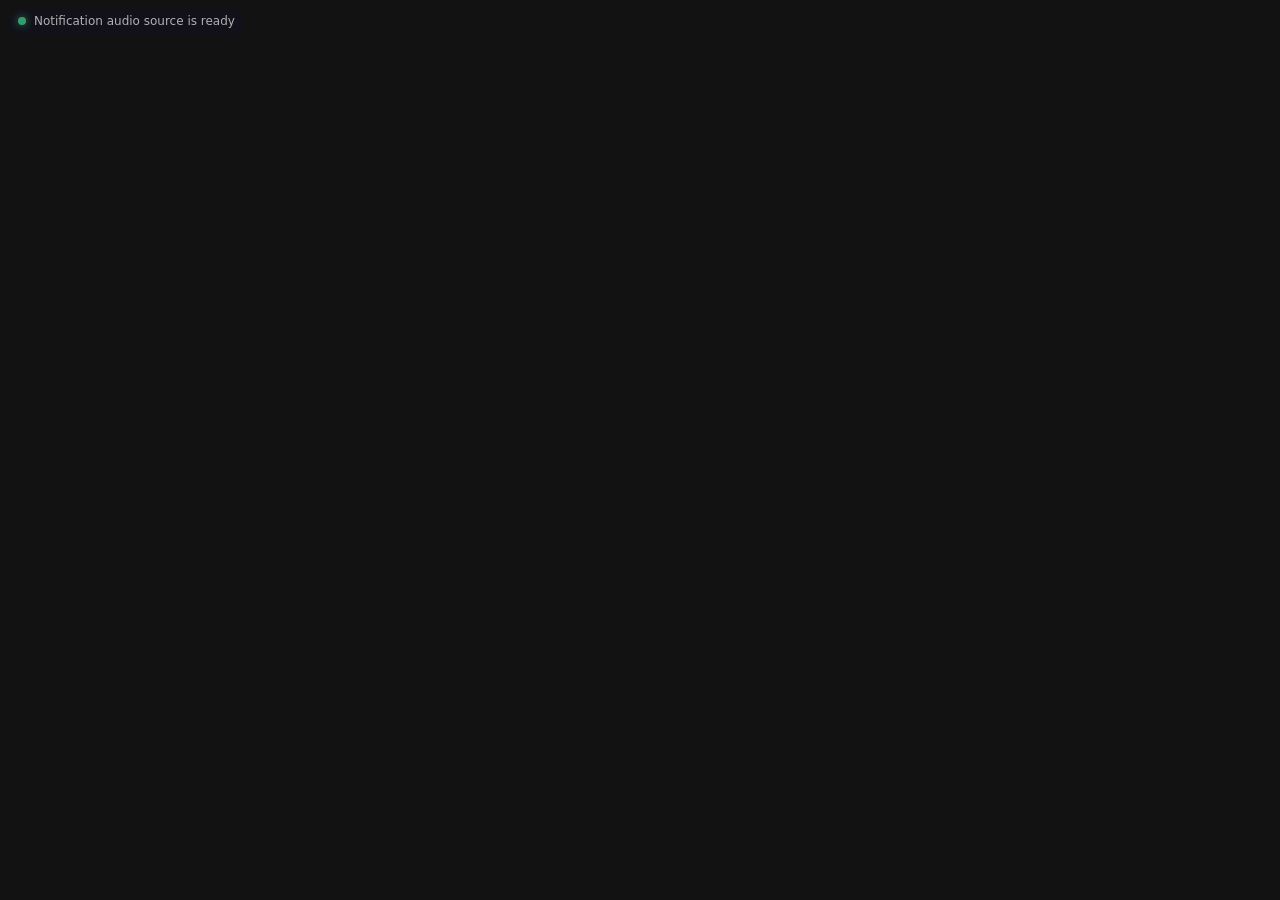
==== TwitchManagerAudio.html @ c65c2bbd "feat: complete 1.0.2 audio and release updates" ====
<!doctype html>
<html lang="ja">
<head>
  <meta charset="utf-8">
  <meta name="viewport" content="width=device-width, initial-scale=1">
  <title>TwitchManager Audio</title>
  <style>
    :root { color-scheme: dark; font-family: system-ui, sans-serif; }
    html, body { margin: 0; min-height: 100%; background: transparent; color: #eee; }
    .status { display: inline-flex; gap: 8px; align-items: center; margin: 8px; padding: 6px 10px; border-radius: 999px; background: rgba(20, 16, 32, .72); font-size: 12px; opacity: .72; }
    .dot { width: 8px; height: 8px; border-radius: 50%; background: #42d392; box-shadow: 0 0 8px rgba(66, 211, 146, .8); }
  </style>
</head>
<body>
  <div class="status" role="status"><span class="dot"></span><span id="status-text">通知音ソースは待機中です</span></div>
  <script src="js/audio-source.js"></script>
</body>
</html>
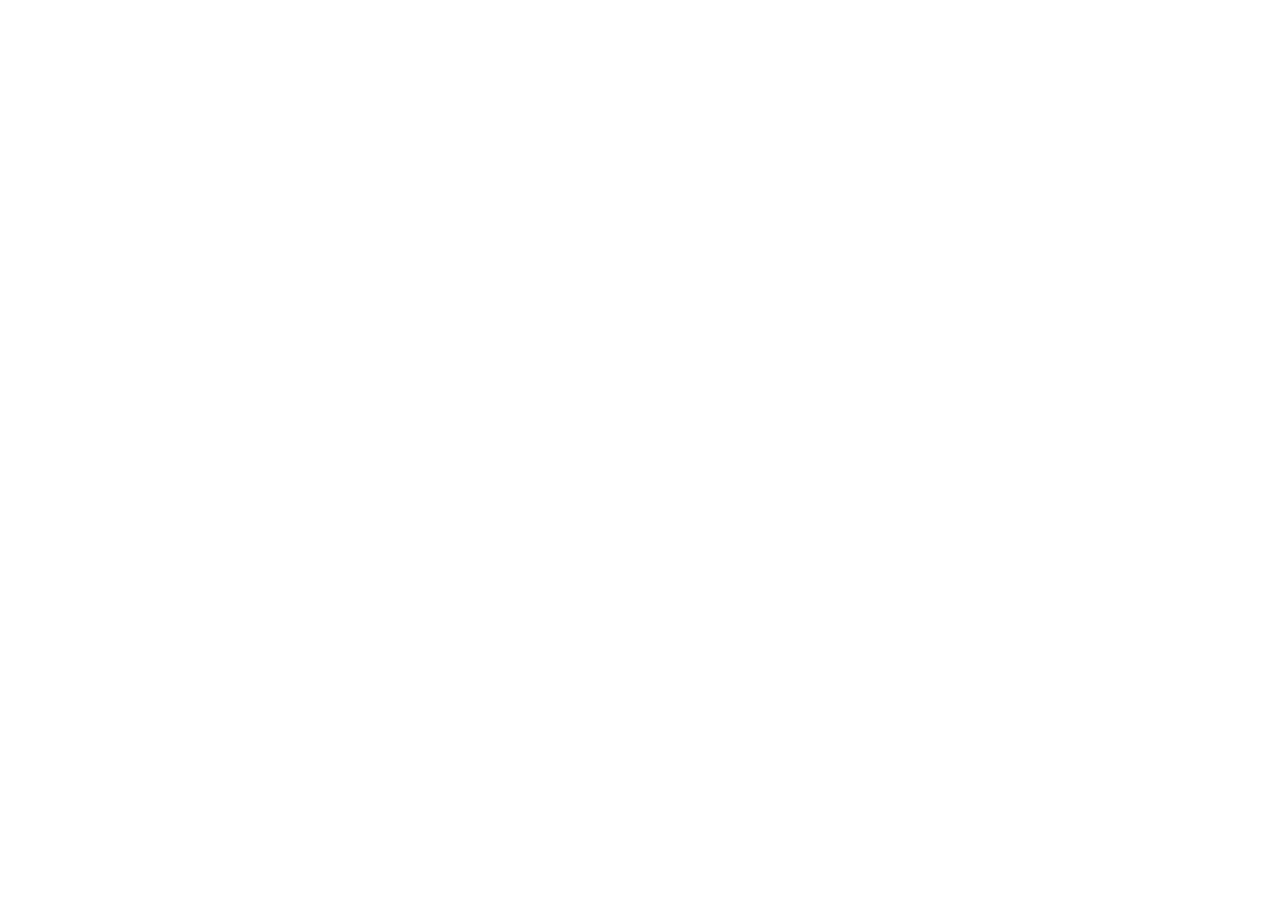
==== commit 429ad516: "release: complete TwitchManager 1.0.2" ====
--- a/TwitchManagerAudio.html
+++ b/TwitchManagerAudio.html
@@ -4,15 +4,14 @@
   <meta charset="utf-8">
   <meta name="viewport" content="width=device-width, initial-scale=1">
   <title>TwitchManager Audio</title>
-  <style>
-    :root { color-scheme: dark; font-family: system-ui, sans-serif; }
-    html, body { margin: 0; min-height: 100%; background: transparent; color: #eee; }
-    .status { display: inline-flex; gap: 8px; align-items: center; margin: 8px; padding: 6px 10px; border-radius: 999px; background: rgba(20, 16, 32, .72); font-size: 12px; opacity: .72; }
-    .dot { width: 8px; height: 8px; border-radius: 50%; background: #42d392; box-shadow: 0 0 8px rgba(66, 211, 146, .8); }
-  </style>
+  <meta http-equiv="refresh" content="0; url=TwitchManagerDock.html?audio-source=1">
+  <style>html, body { margin: 0; min-height: 100%; background: transparent; }</style>
 </head>
 <body>
-  <div class="status" role="status"><span class="dot"></span><span id="status-text">通知音ソースは待機中です</span></div>
-  <script src="js/audio-source.js"></script>
+  <script>
+    const target = new URL('TwitchManagerDock.html', location.href);
+    target.searchParams.set('audio-source', '1');
+    location.replace(target.href);
+  </script>
 </body>
 </html>
